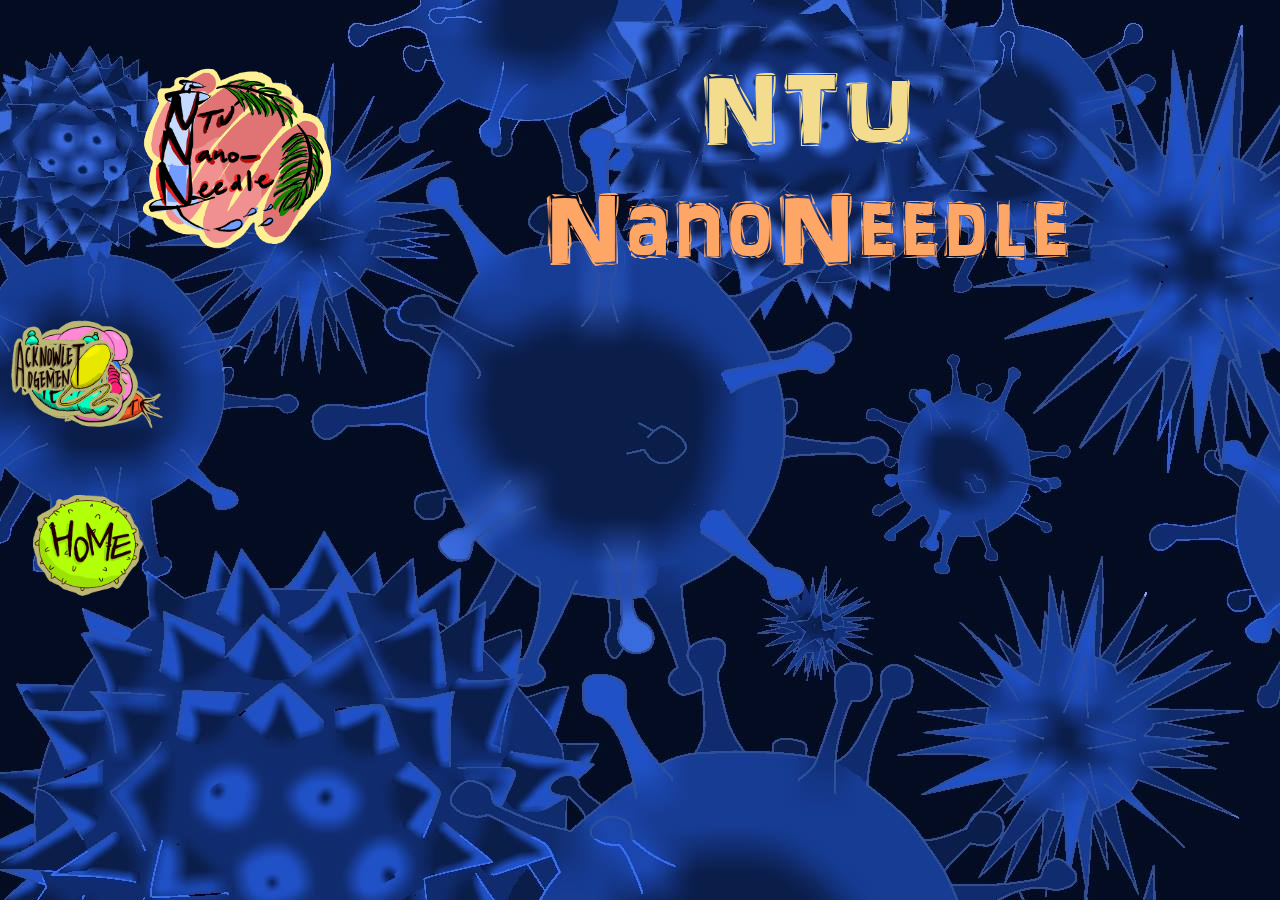
==== index.html @ 30b0430c "preload images" ====
<!DOCTYPE html>
<html>
    <head>
        <script src="http://ajax.googleapis.com/ajax/libs/jquery/1.11.3/jquery.min.js"></script>
        <script src="/js/index.js"></script>
        <title>NTU Biomod</title>
        <meta charset="utf-8">
        <meta name="viewport" content="width=device-width, initial-scale=1">
        <meta name="keywords" content="biomod, 2015, National Taiwan University, NTU, Dna origami, Nanoneedle">
        <meta name="description" content="A wiki webpage for National Taiwan University biomod team">
        <meta name="apple-mobile-web-app-title" content="NTU Biomod">
        <link rel="stylesheet" type="text/css" href="css/index.css">
    </head>
    <body>
        <div id="main">
            <div id="title" class="title-container nowrap-center">
                <div id="team-photo-container" class="item-0-2 space">
                    <div id="team-photo" class="nowrap-center">
                        <img src="/images/team_photo.png" alt="team-photo"></img>
                    </div>
                </div>
                <div id="title-text" class="item-0-5 space">
                    <div id="team-name" class="space">
                        <!--
                        <div id="team-name-hide"></div>
                        -->
                        <span style="display:inline-block"><b>NTU</b></span>
                    </div>
                    <div id="project-name" class="space">
                        <!--
                        <div id="project-name-hide"></div>
                        -->
                        <span style="display:inline-block"><b>NanoNeedle</b></span>
                    </div>
                </div>
            </div>
            <div class="main-nav-bar">
                <div id="home" class="nav-button">
                    <a href="/home.html">
                        <img src="/images/home.png" alt="home"></img>
                    </a>
                </div>
                <div id="project" class="nav-button">
                    <a href="/project.html">
                        <img src="/images/project.png" alt="project"></img>
                    </a>
                </div>
                <div id="result" class="nav-button">
                    <a href="/result.html">
                        <img src="/images/result.png" alt="result"></img>
                    </a>
                </div>
                <div id="material" class="nav-button">
                    <a href="/material&method.html">
                        <img src="/images/material.png" alt="material"></img>
                    </a>
                </div>
                <div id="conclusion" class="nav-button">
                    <a href="/conclusion&discussion.html">
                        <img src="/images/conclusion.png" alt="conclusion"></img>
                    </a>
                </div>
                <div id="team" class="nav-button">
                    <a href="/team.html">
                        <img src="/images/team.png" alt="team"></img>
                    </a>
                </div>
                <div id="acknowledgement" class="nav-button">
                    <a href="/acknowledgement.html">
                        <img src="/images/acknowledgement.png" alt="acknowledgement"></img>
                    </a>
                </div>
            </div>
            <div class="mobile">
                <div class="container">
                    <div class="nav-bar-container">
                        <div class="nav-bar-button">
                            <a href="#"><div>home</div></a>
                        </div>
                        <div class="nav-bar-button">
                            <a href="#"><div>project</div></a>
                        </div>
                        <div class="nav-bar-button">
                            <a href="#"><div>result</div></a>
                        </div>
                        <div class="nav-bar-button">
                            <a href="#"><div>material</div></a>
                        </div>
                        <div class="nav-bar-button">
                            <a href="#"><div>conclusion</div></a>
                        </div>
                        <div class="nav-bar-button">
                            <a href="#"><div>team</div></a>
                        </div>
                        <div class="nav-bar-button">
                            <a href="#"><div>acknowledgement</div></a>
                        </div>
                    </div>
                </div>
            </div>
        </div>
        <div id="preload">
            <img src="/images/result_2.png" alt="result"></img>
            <img src="/images/home_2.png" alt="result"></img>
            <img src="/images/project_2.png" alt="result"></img>
            <img src="/images/material_2.png" alt="result"></img>
            <img src="/images/conclusion_2.png" alt="result"></img>
            <img src="/images/team_2.png" alt="result"></img>
            <img src="/images/acknowledgement_2.png" alt="result"></img>
        </div>
    </body>
</html>
---- css/index.css ----
/* line 5, ../../../../../../var/lib/gems/1.9.1/gems/compass-core-1.0.3/stylesheets/compass/reset/_utilities.scss */
html, body, div, span, applet, object, iframe,
h1, h2, h3, h4, h5, h6, p, blockquote, pre,
a, abbr, acronym, address, big, cite, code,
del, dfn, em, img, ins, kbd, q, s, samp,
small, strike, strong, sub, sup, tt, var,
b, u, i, center,
dl, dt, dd, ol, ul, li,
fieldset, form, label, legend,
table, caption, tbody, tfoot, thead, tr, th, td,
article, aside, canvas, details, embed,
figure, figcaption, footer, header, hgroup,
menu, nav, output, ruby, section, summary,
time, mark, audio, video {
  margin: 0;
  padding: 0;
  border: 0;
  font: inherit;
  font-size: 100%;
  vertical-align: baseline;
}

/* line 22, ../../../../../../var/lib/gems/1.9.1/gems/compass-core-1.0.3/stylesheets/compass/reset/_utilities.scss */
html {
  line-height: 1;
}

/* line 24, ../../../../../../var/lib/gems/1.9.1/gems/compass-core-1.0.3/stylesheets/compass/reset/_utilities.scss */
ol, ul {
  list-style: none;
}

/* line 26, ../../../../../../var/lib/gems/1.9.1/gems/compass-core-1.0.3/stylesheets/compass/reset/_utilities.scss */
table {
  border-collapse: collapse;
  border-spacing: 0;
}

/* line 28, ../../../../../../var/lib/gems/1.9.1/gems/compass-core-1.0.3/stylesheets/compass/reset/_utilities.scss */
caption, th, td {
  text-align: left;
  font-weight: normal;
  vertical-align: middle;
}

/* line 30, ../../../../../../var/lib/gems/1.9.1/gems/compass-core-1.0.3/stylesheets/compass/reset/_utilities.scss */
q, blockquote {
  quotes: none;
}
/* line 103, ../../../../../../var/lib/gems/1.9.1/gems/compass-core-1.0.3/stylesheets/compass/reset/_utilities.scss */
q:before, q:after, blockquote:before, blockquote:after {
  content: "";
  content: none;
}

/* line 32, ../../../../../../var/lib/gems/1.9.1/gems/compass-core-1.0.3/stylesheets/compass/reset/_utilities.scss */
a img {
  border: none;
}

/* line 116, ../../../../../../var/lib/gems/1.9.1/gems/compass-core-1.0.3/stylesheets/compass/reset/_utilities.scss */
article, aside, details, figcaption, figure, footer, header, hgroup, main, menu, nav, section, summary {
  display: block;
}

/* line 9, ../sass/_flex.scss */
.item-0-1 {
  -webkit-flex: 1 1 0;
  flex: 1 1 0;
}

/* line 9, ../sass/_flex.scss */
.item-0-2 {
  -webkit-flex: 2 1 0;
  flex: 2 1 0;
}

/* line 9, ../sass/_flex.scss */
.item-0-3 {
  -webkit-flex: 3 1 0;
  flex: 3 1 0;
}

/* line 9, ../sass/_flex.scss */
.item-0-4 {
  -webkit-flex: 4 1 0;
  flex: 4 1 0;
}

/* line 9, ../sass/_flex.scss */
.item-0-5 {
  -webkit-flex: 5 1 0;
  flex: 5 1 0;
}

/* line 9, ../sass/_flex.scss */
.item-0-6 {
  -webkit-flex: 6 1 0;
  flex: 6 1 0;
}

/* line 9, ../sass/_flex.scss */
.item-0-7 {
  -webkit-flex: 7 1 0;
  flex: 7 1 0;
}

/* line 9, ../sass/_flex.scss */
.item-0-8 {
  -webkit-flex: 8 1 0;
  flex: 8 1 0;
}

/* line 9, ../sass/_flex.scss */
.item-0-9 {
  -webkit-flex: 9 1 0;
  flex: 9 1 0;
}

/* line 9, ../sass/_flex.scss */
.item-0-10 {
  -webkit-flex: 10 1 0;
  flex: 10 1 0;
}

/* line 9, ../sass/_flex.scss */
.item-0-11 {
  -webkit-flex: 11 1 0;
  flex: 11 1 0;
}

/* line 13, ../sass/_flex.scss */
.item-auto-1 {
  -webkit-flex: 1 1 auto;
  flex: 1 1 auto;
}

/* line 13, ../sass/_flex.scss */
.item-auto-2 {
  -webkit-flex: 2 1 auto;
  flex: 2 1 auto;
}

/* line 13, ../sass/_flex.scss */
.item-auto-3 {
  -webkit-flex: 3 1 auto;
  flex: 3 1 auto;
}

/* line 13, ../sass/_flex.scss */
.item-auto-4 {
  -webkit-flex: 4 1 auto;
  flex: 4 1 auto;
}

/* line 13, ../sass/_flex.scss */
.item-auto-5 {
  -webkit-flex: 5 1 auto;
  flex: 5 1 auto;
}

/* line 13, ../sass/_flex.scss */
.item-auto-6 {
  -webkit-flex: 6 1 auto;
  flex: 6 1 auto;
}

/* line 13, ../sass/_flex.scss */
.item-auto-7 {
  -webkit-flex: 7 1 auto;
  flex: 7 1 auto;
}

/* line 13, ../sass/_flex.scss */
.item-auto-8 {
  -webkit-flex: 8 1 auto;
  flex: 8 1 auto;
}

/* line 13, ../sass/_flex.scss */
.item-auto-9 {
  -webkit-flex: 9 1 auto;
  flex: 9 1 auto;
}

/* line 13, ../sass/_flex.scss */
.item-auto-10 {
  -webkit-flex: 10 1 auto;
  flex: 10 1 auto;
}

/* line 13, ../sass/_flex.scss */
.item-auto-11 {
  -webkit-flex: 11 1 auto;
  flex: 11 1 auto;
}

/* line 16, ../sass/_flex.scss */
.nowrap-center {
  display: -webkit-flex;
  display: flex;
  -webkit-flex-wrap: nowrap;
  flex-wrap: nowrap;
  -webkit-justify-content: center;
  justify-content: center;
  -webkit-align-items: center;
  align-items: center;
}

@font-face {
  font-family: 'AR DARLING';
  src: url("/fonts/ar_darling.ttf");
}
/* line 15, ../sass/index.scss */
* {
  -moz-box-sizing: border-box;
  -webkit-box-sizing: border-box;
  box-sizing: border-box;
}

/* line 19, ../sass/index.scss */
body {
  font-size: 15px;
  font-family: AR DARLING;
  color: #ffffff;
  background-image: url("/images/main_background.jpg");
  text-align: center;
  vertical-align: middle;
  cursor: url("/images/needle.png") 3 3, auto;
}

/* line 30, ../sass/index.scss */
img {
  max-width: 100%;
  max-height: 100%;
}

/* line 35, ../sass/index.scss */
.title-container {
  padding: 25px 70px 20px;
  font-size: 100px;
  display: -webkit-flex;
  display: flex;
}

/* line 41, ../sass/index.scss */
.space {
  padding: 10px;
}

/* line 45, ../sass/index.scss */
.main-nav-bar {
  height: -webkit-calc(100% - 369px);
  height: calc(100% - 369px);
  position: relative;
}

/* line 50, ../sass/index.scss */
.nav-button {
  height: 110px;
  width: 110px;
  position: absolute;
}

/* line 56, ../sass/index.scss */
#team-photo-container {
  height: 269px;
}

/* line 60, ../sass/index.scss */
#team-photo {
  margin: 30px;
  height: 189px;
}

/* line 65, ../sass/index.scss */
#team-name {
  color: #f3dc8e;
  position: relative;
}

/* line 70, ../sass/index.scss */
#project-name {
  color: #fea666;
  position: relative;
}

/* line 75, ../sass/index.scss */
#team-name-hide {
  width: 215px;
  height: 105px;
  background-color: red;
  position: absolute;
  left: 205px;
}

/* line 83, ../sass/index.scss */
#project-name-hide {
  width: 510px;
  height: 105px;
  background-color: black;
  position: absolute;
  left: 55px;
}

/**
#home {
    top: 0px;
    left: 0px;
}

#project {
    top: 20px;
    left: 150px;
}

#result {
    top: 100px;
    left: 730px;
}

#material {
    top: 90px;
    left: 290px;
}

#conclusion {
    top: 60px;
    left: 430px;
}

#team {
    top: 10px;
    left: 580px;
}

#acknowledgement {
    top: 100px;
    left: 730px;
}
**/
/* line 130, ../sass/index.scss */
#main-nav-bar a img:hover {
  src: "/images/team.png";
}

@media screen and (min-width: 700px) {
  /* line 138, ../sass/index.scss */
  .mobile {
    display: none;
  }
}
@media screen and (max-width: 700px) {
  /* line 144, ../sass/index.scss */
  .container {
    padding: 10px 30px;
  }

  /* line 147, ../sass/index.scss */
  .title-container {
    padding: 50px 5px 10px;
  }

  /* line 151, ../sass/index.scss */
  .main-nav-bar {
    display: none;
  }

  /* line 155, ../sass/index.scss */
  .nav-bar-container {
    padding: 10px 10px 10px;
    background-color: #292929;
    -moz-border-radius: 5px;
    -webkit-border-radius: 5px;
    border-radius: 5px;
  }

  /* line 161, ../sass/index.scss */
  .nav-bar-button {
    font-size: 20px;
    background-color: #666666;
    -moz-border-radius: 5px;
    -webkit-border-radius: 5px;
    border-radius: 5px;
    margin: 10px 5px;
  }
  /* line 166, ../sass/index.scss */
  .nav-bar-button div {
    padding: 5px;
  }

  /* line 171, ../sass/index.scss */
  a {
    color: #fff;
    text-decoration: none;
  }

  /* line 176, ../sass/index.scss */
  #team-photo-container {
    display: none;
  }

  /* line 180, ../sass/index.scss */
  #title-text {
    font-size: 50px;
  }
}
/* line 185, ../sass/index.scss */
#preload {
  display: none;
}
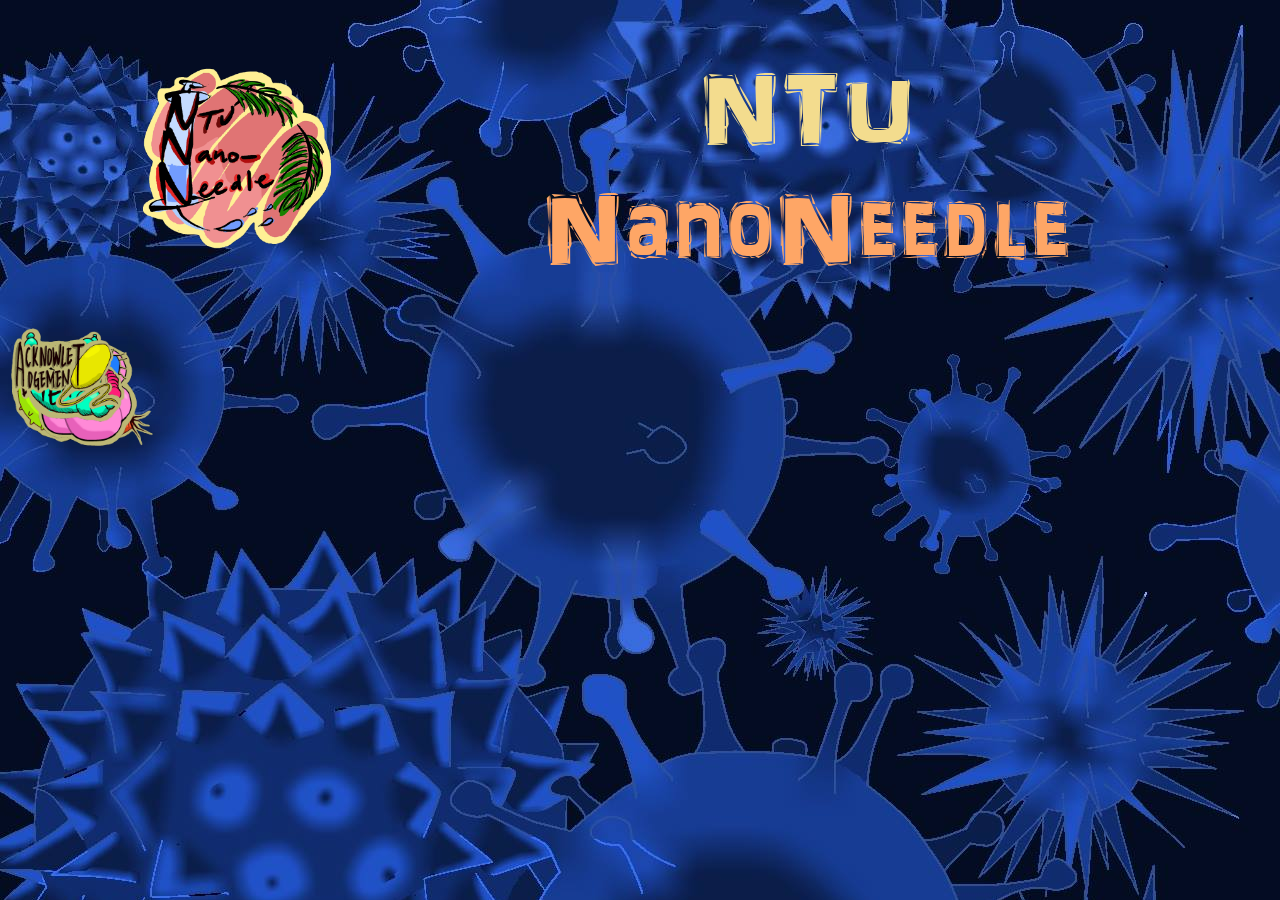
==== commit 0ab4a075: "httpsssssss" ====
--- a/index.html
+++ b/index.html
@@ -1,7 +1,7 @@
 <!DOCTYPE html>
 <html>
     <head>
-        <script src="http://ajax.googleapis.com/ajax/libs/jquery/1.11.3/jquery.min.js"></script>
+        <script src="https://ajax.googleapis.com/ajax/libs/jquery/1.11.3/jquery.min.js"></script>
         <script src="/js/index.js"></script>
         <title>NTU Biomod</title>
         <meta charset="utf-8">
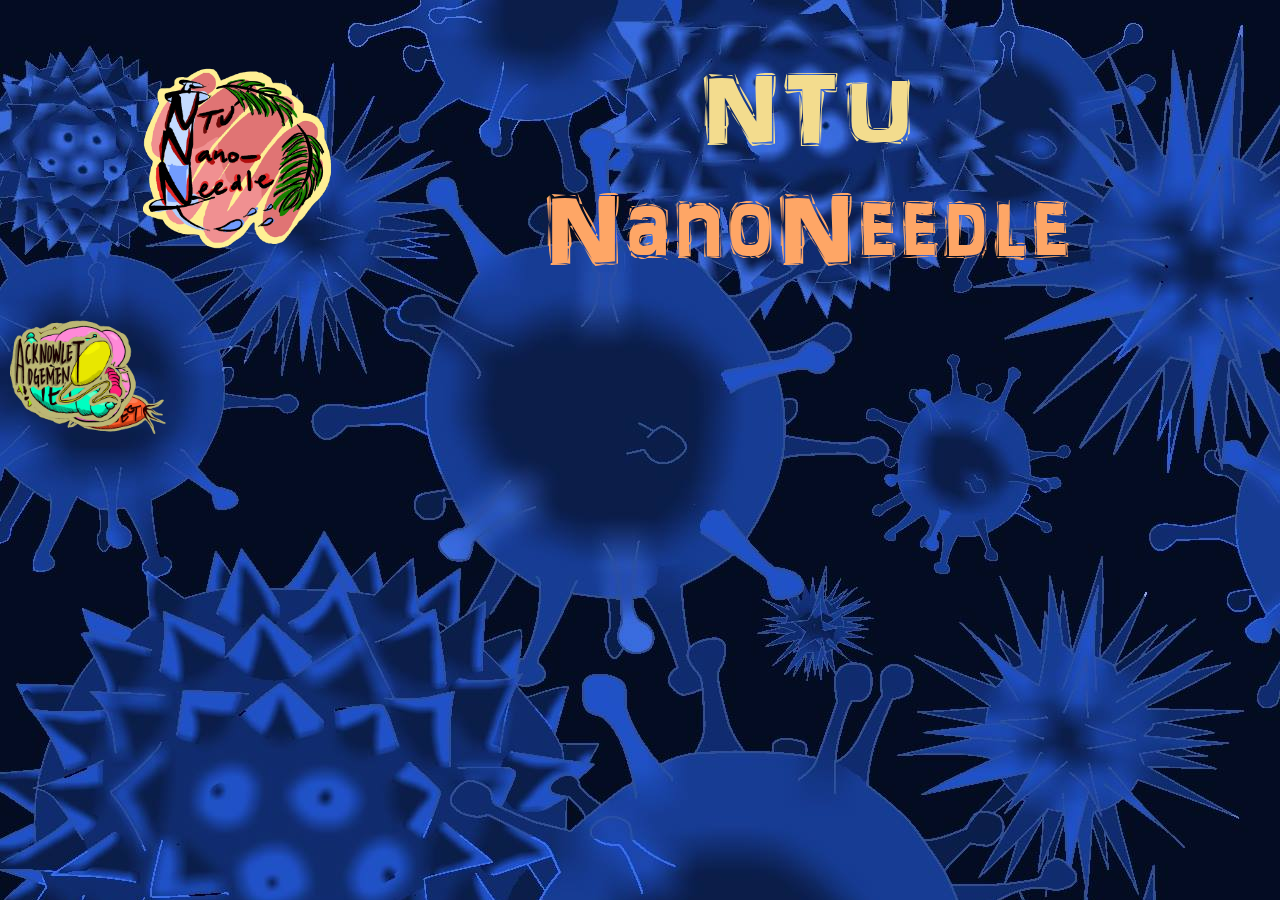
==== commit 175ec308: "add src to mobile a tag" ====
--- a/index.html
+++ b/index.html
@@ -75,25 +75,25 @@
                 <div class="container">
                     <div class="nav-bar-container">
                         <div class="nav-bar-button">
-                            <a href="#"><div>home</div></a>
+                            <a href="/home.html"><div>home</div></a>
                         </div>
                         <div class="nav-bar-button">
-                            <a href="#"><div>project</div></a>
+                            <a href="/project.html"><div>project</div></a>
                         </div>
                         <div class="nav-bar-button">
-                            <a href="#"><div>result</div></a>
+                            <a href="/result.html"><div>result</div></a>
                         </div>
                         <div class="nav-bar-button">
-                            <a href="#"><div>material</div></a>
+                            <a href="/material&method.html"><div>material</div></a>
                         </div>
                         <div class="nav-bar-button">
-                            <a href="#"><div>conclusion</div></a>
+                            <a href="/conclusion&discussion.html"><div>conclusion</div></a>
                         </div>
                         <div class="nav-bar-button">
-                            <a href="#"><div>team</div></a>
+                            <a href="/team.html"><div>team</div></a>
                         </div>
                         <div class="nav-bar-button">
-                            <a href="#"><div>acknowledgement</div></a>
+                            <a href="/acknowledgement.html"><div>acknowledgement</div></a>
                         </div>
                     </div>
                 </div>
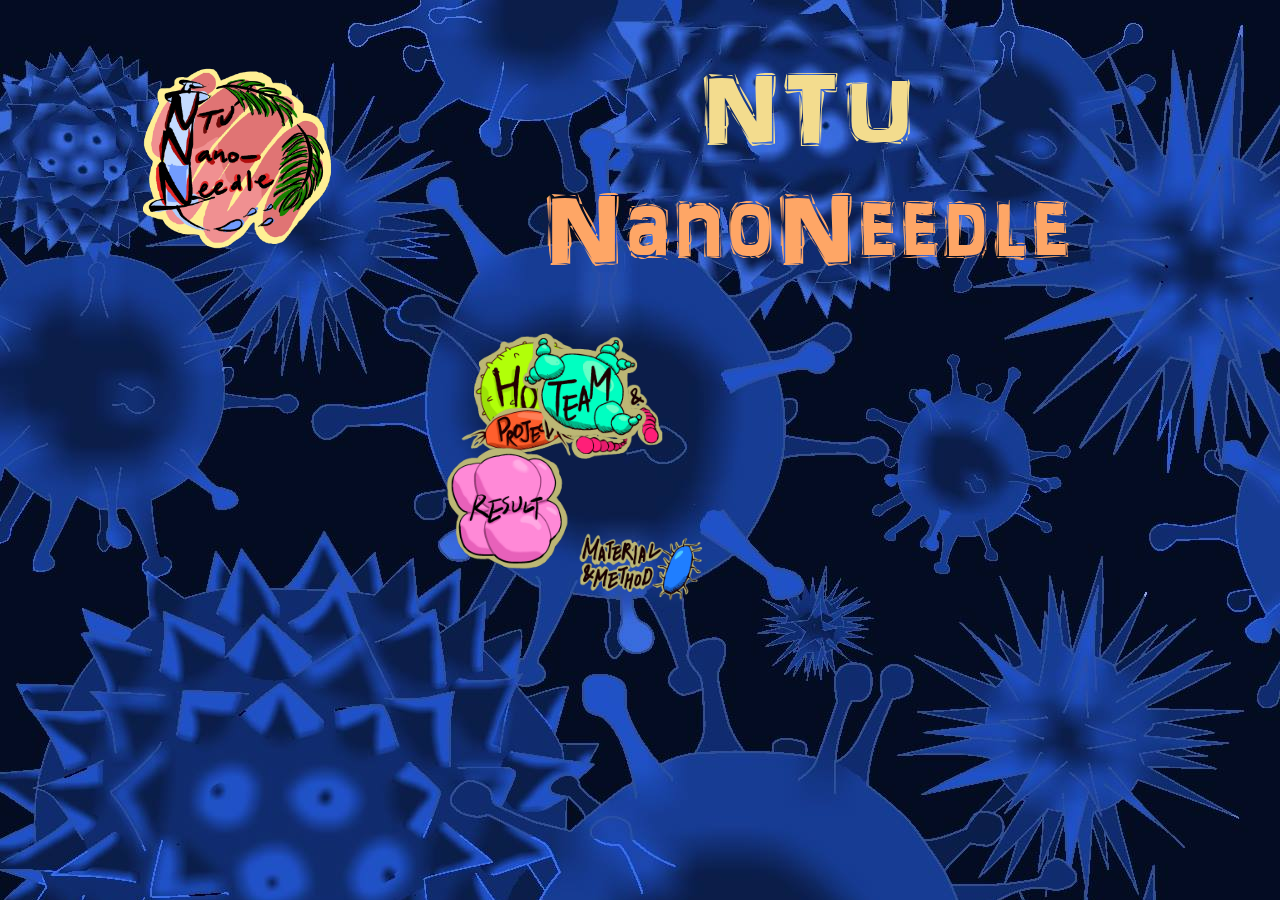
==== commit ba6223d9: "delete acknowledgement and adjust" ====
--- a/index.html
+++ b/index.html
@@ -65,11 +65,6 @@
                         <img src="/images/team.png" alt="team"></img>
                     </a>
                 </div>
-                <div id="acknowledgement" class="nav-button">
-                    <a href="/acknowledgement.html">
-                        <img src="/images/acknowledgement.png" alt="acknowledgement"></img>
-                    </a>
-                </div>
             </div>
             <div class="mobile">
                 <div class="container">
@@ -92,9 +87,6 @@
                         <div class="nav-bar-button">
                             <a href="/team.html"><div>team</div></a>
                         </div>
-                        <div class="nav-bar-button">
-                            <a href="/acknowledgement.html"><div>acknowledgement</div></a>
-                        </div>
                     </div>
                 </div>
             </div>
--- a/css/index.css
+++ b/css/index.css
@@ -257,8 +257,8 @@
 
 /* line 50, ../sass/index.scss */
 .nav-button {
-  height: 110px;
-  width: 110px;
+  height: 125px;
+  width: 125px;
   position: absolute;
 }
 
@@ -303,70 +303,40 @@
   left: 55px;
 }
 
-/**
-#home {
-    top: 0px;
-    left: 0px;
-}
-
-#project {
-    top: 20px;
-    left: 150px;
-}
-
-#result {
-    top: 100px;
-    left: 730px;
-}
-
-#material {
-    top: 90px;
-    left: 290px;
-}
-
-#conclusion {
-    top: 60px;
-    left: 430px;
-}
-
-#team {
-    top: 10px;
-    left: 580px;
-}
-
-#acknowledgement {
-    top: 100px;
-    left: 730px;
-}
-**/
-/* line 130, ../sass/index.scss */
+/* line 91, ../sass/index.scss */
+#home, #project, #result, #material, #conclusion, #team, #acknowledgement {
+  top: 0px;
+  left: 500px;
+}
+
+/* line 99, ../sass/index.scss */
 #main-nav-bar a img:hover {
   src: "/images/team.png";
 }
 
 @media screen and (min-width: 700px) {
-  /* line 138, ../sass/index.scss */
+  /* line 107, ../sass/index.scss */
   .mobile {
     display: none;
   }
 }
 @media screen and (max-width: 700px) {
-  /* line 144, ../sass/index.scss */
+  /* line 113, ../sass/index.scss */
   .container {
     padding: 10px 30px;
   }
 
-  /* line 147, ../sass/index.scss */
+  /* line 116, ../sass/index.scss */
   .title-container {
     padding: 50px 5px 10px;
   }
 
-  /* line 151, ../sass/index.scss */
+  /* line 120, ../sass/index.scss */
   .main-nav-bar {
     display: none;
   }
 
-  /* line 155, ../sass/index.scss */
+  /* line 124, ../sass/index.scss */
   .nav-bar-container {
     padding: 10px 10px 10px;
     background-color: #292929;
@@ -375,7 +345,7 @@
     border-radius: 5px;
   }
 
-  /* line 161, ../sass/index.scss */
+  /* line 130, ../sass/index.scss */
   .nav-bar-button {
     font-size: 20px;
     background-color: #666666;
@@ -384,28 +354,28 @@
     border-radius: 5px;
     margin: 10px 5px;
   }
-  /* line 166, ../sass/index.scss */
+  /* line 135, ../sass/index.scss */
   .nav-bar-button div {
     padding: 5px;
   }
 
-  /* line 171, ../sass/index.scss */
+  /* line 140, ../sass/index.scss */
   a {
     color: #fff;
     text-decoration: none;
   }
 
-  /* line 176, ../sass/index.scss */
+  /* line 145, ../sass/index.scss */
   #team-photo-container {
     display: none;
   }
 
-  /* line 180, ../sass/index.scss */
+  /* line 149, ../sass/index.scss */
   #title-text {
     font-size: 50px;
   }
 }
-/* line 185, ../sass/index.scss */
+/* line 154, ../sass/index.scss */
 #preload {
   display: none;
 }
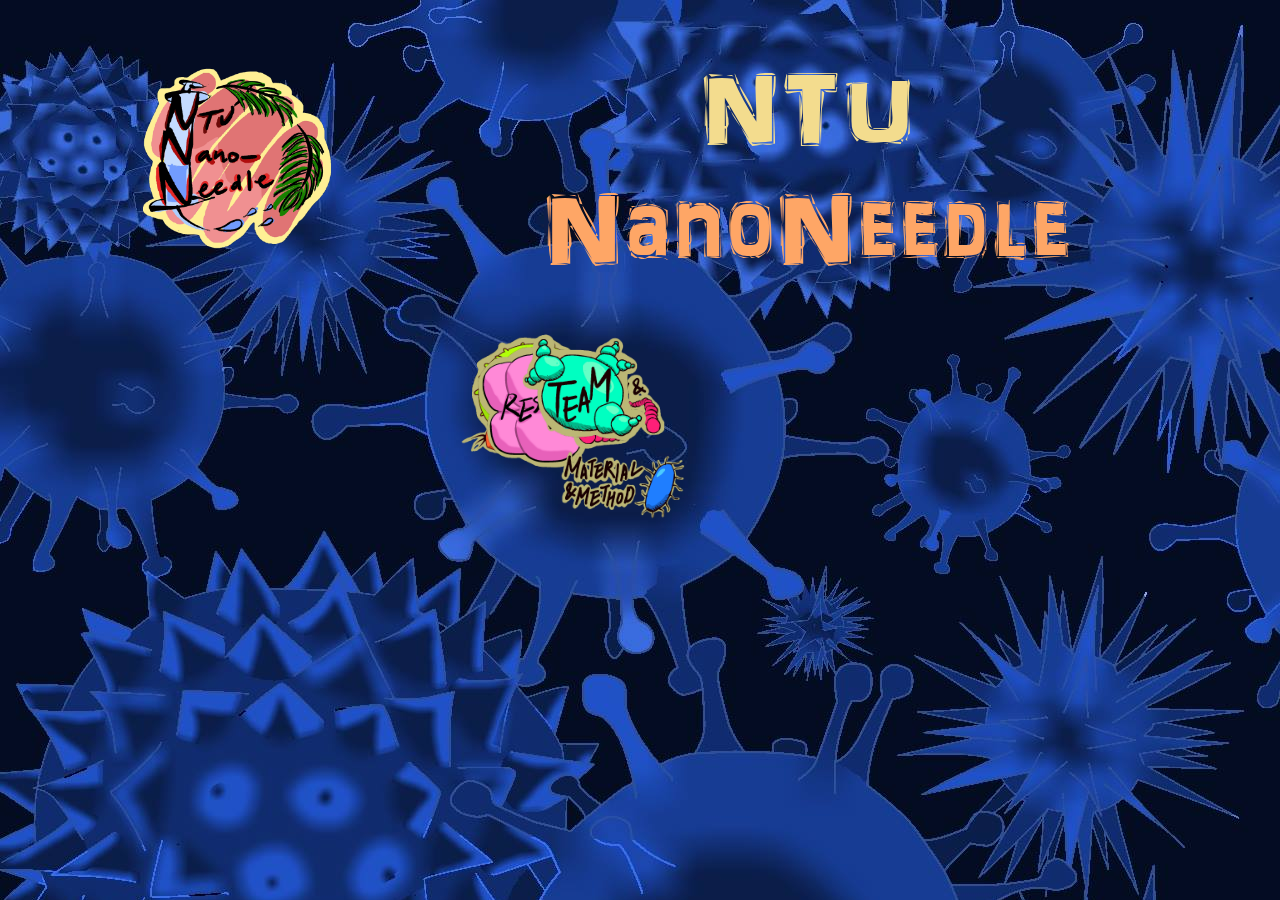
==== commit e41963e6: "wheeeeeeee" ====
--- a/index.html
+++ b/index.html
@@ -6,7 +6,7 @@
         <title>NTU Biomod</title>
         <meta charset="utf-8">
         <meta name="viewport" content="width=device-width, initial-scale=1">
-        <meta name="keywords" content="biomod, 2015, National Taiwan University, NTU, Dna origami, Nanoneedle">
+        <meta name="keywords" content="biomod, 2015, National Taiwan University, NTU, Dna origami, NanoNeedle">
         <meta name="description" content="A wiki webpage for National Taiwan University biomod team">
         <meta name="apple-mobile-web-app-title" content="NTU Biomod">
         <link rel="stylesheet" type="text/css" href="css/index.css">
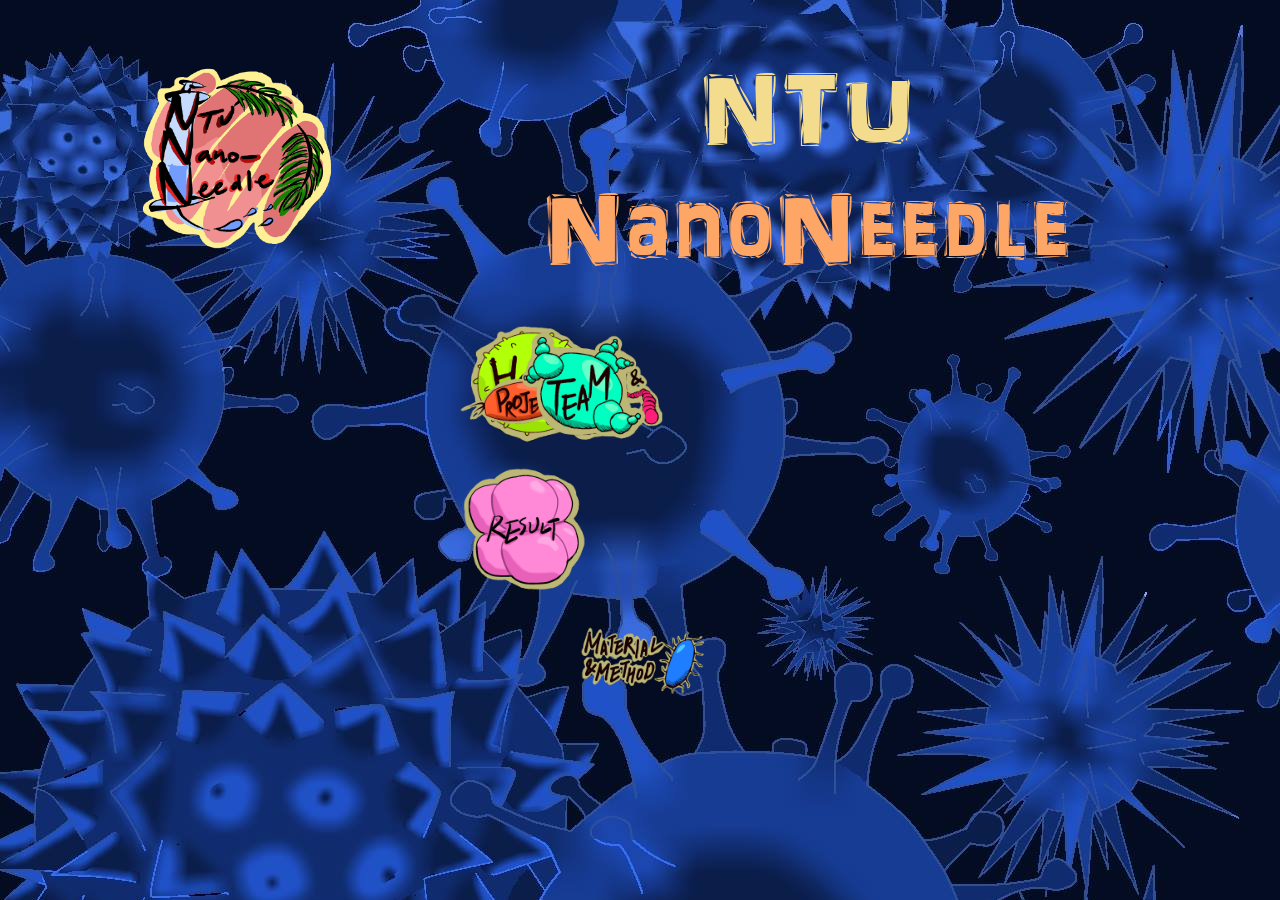
==== commit d0b87476: "wheeeeeeee" ====
--- a/index.html
+++ b/index.html
@@ -3,7 +3,7 @@
     <head>
         <script src="https://ajax.googleapis.com/ajax/libs/jquery/1.11.3/jquery.min.js"></script>
         <script src="/js/index.js"></script>
-        <title>NTU Biomod</title>
+        <title>team NTU 2015Biomod</title>
         <meta charset="utf-8">
         <meta name="viewport" content="width=device-width, initial-scale=1">
         <meta name="keywords" content="biomod, 2015, National Taiwan University, NTU, Dna origami, NanoNeedle">
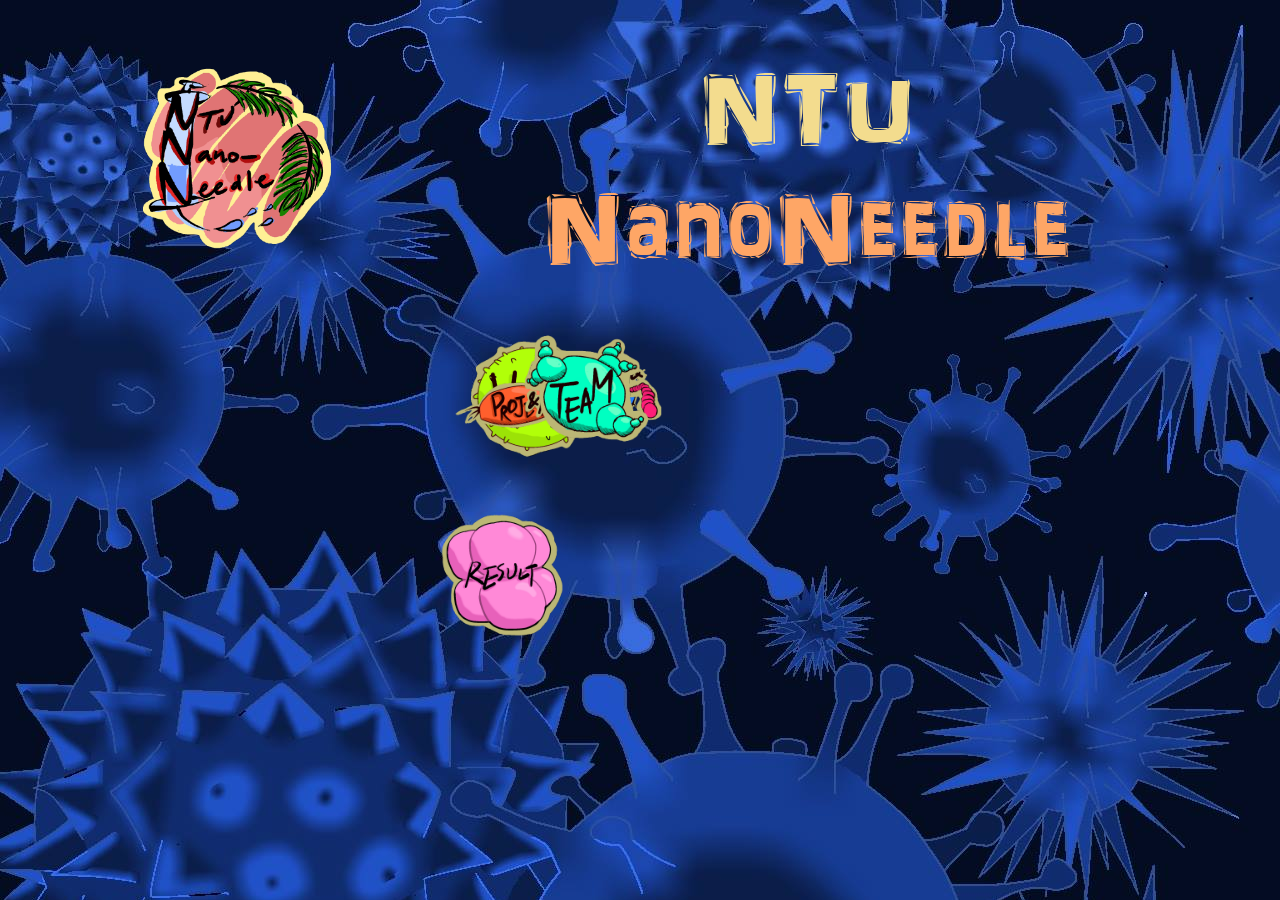
==== commit 95453d53: "wheeeeeeee" ====
--- a/index.html
+++ b/index.html
@@ -9,6 +9,7 @@
         <meta name="keywords" content="biomod, 2015, National Taiwan University, NTU, Dna origami, NanoNeedle">
         <meta name="description" content="A wiki webpage for National Taiwan University biomod team">
         <meta name="apple-mobile-web-app-title" content="NTU Biomod">
+        <link rel="Shortcut Icon" type="image/x-icon" href="./img/small.png" >
         <link rel="stylesheet" type="text/css" href="css/index.css">
     </head>
     <body>
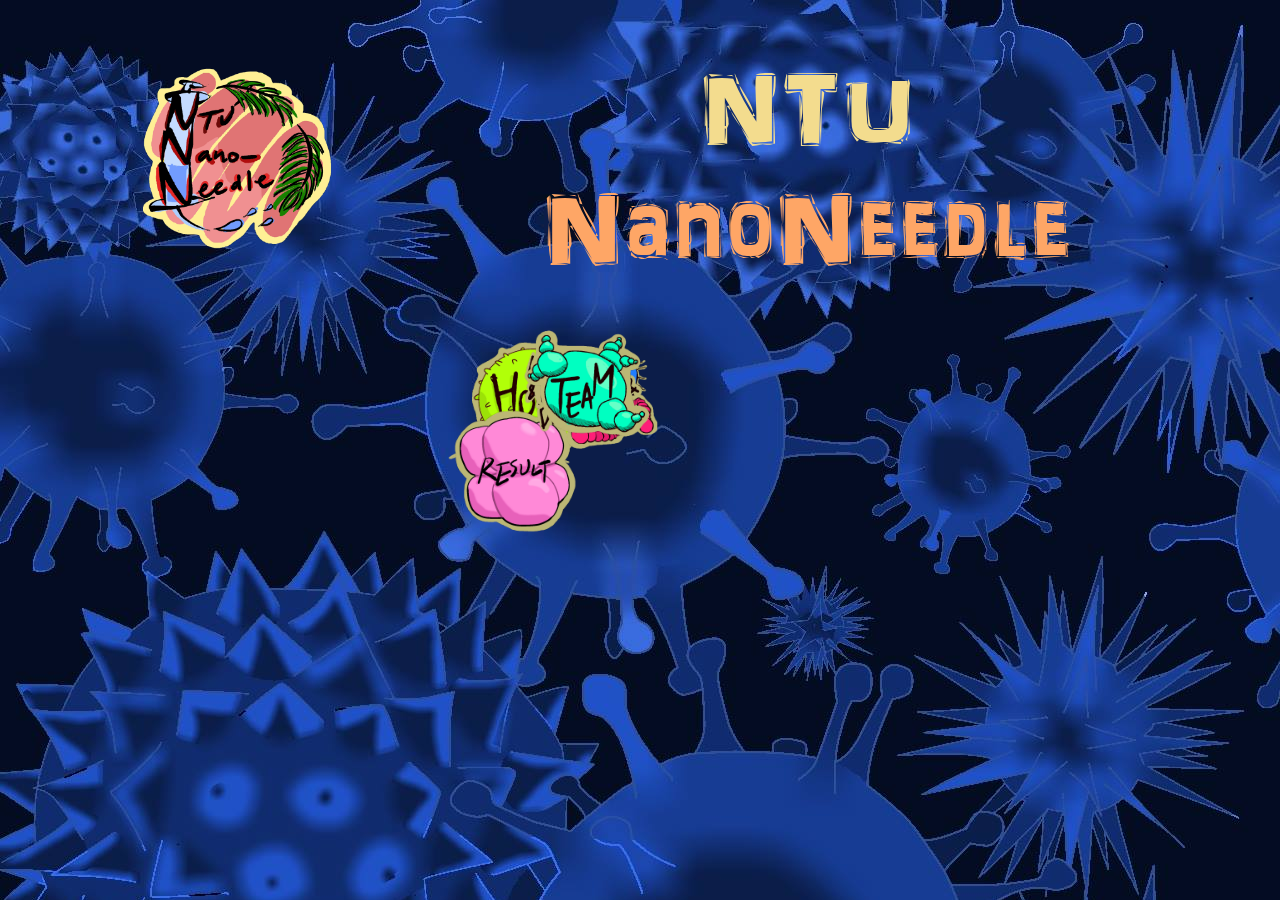
==== commit 949fceba: "add google analytic code" ====
--- a/index.html
+++ b/index.html
@@ -11,6 +11,16 @@
         <meta name="apple-mobile-web-app-title" content="NTU Biomod">
         <link rel="Shortcut Icon" type="image/x-icon" href="./img/small.png" >
         <link rel="stylesheet" type="text/css" href="css/index.css">
+        <script>
+          (function(i,s,o,g,r,a,m){i['GoogleAnalyticsObject']=r;i[r]=i[r]||function(){
+            (i[r].q=i[r].q||[]).push(arguments)},i[r].l=1*new Date();a=s.createElement(o),
+              m=s.getElementsByTagName(o)[0];a.async=1;a.src=g;m.parentNode.insertBefore(a,m)
+          })(window,document,'script','//www.google-analytics.com/analytics.js','ga');
+
+          ga('create', 'UA-70790889-2', 'auto');
+          ga('send', 'pageview');
+
+        </script>
     </head>
     <body>
         <div id="main">
